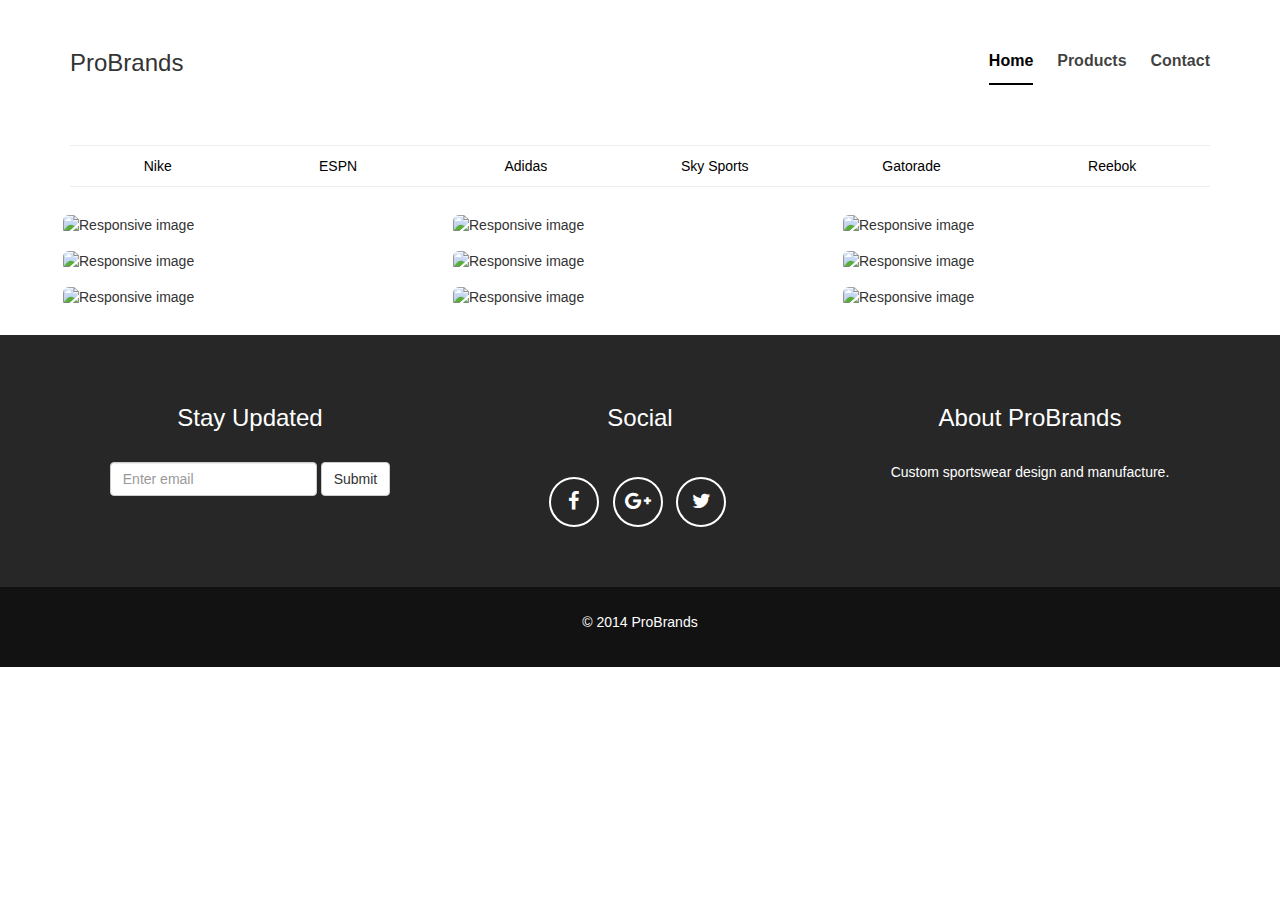
==== teams/index.html @ 83ee3fd4 "team product pages" ====
<!DOCTYPE html>

<html lang="en">
  <head>
    <meta charset="utf-8">
    <meta http-equiv="X-UA-Compatible" content="IE=edge">
    <meta name="viewport" content="width=device-width, initial-scale=1">
    <meta name="description" content="">
    <meta name="author" content="">
    <link rel="icon" href="../favicon.ico">

    <title>Team Name</title>

    <!-- Bootstrap core CSS -->
    <link href="../css/bootstrap.min.css" rel="stylesheet">

    <!-- Custom styles for this template -->
    <link href="../css/design.css" rel="stylesheet">
    <link href="teams.css" rel="stylesheet">

    <!-- Font Awesome -->
    <link href="https://maxcdn.bootstrapcdn.com/font-awesome/4.2.0/css/font-awesome.min.css" rel="stylesheet">

  </head>

  <body>
    <div class="container">

      <div class="page-header">
        <div class="masthead clearfix">
          <div class="inner">
            <h3 class="masthead-brand">ProBrands</h3>
            <nav>
              <ul class="nav masthead-nav">
                <li class="active"><a href="#">Home</a></li>
                <li><a href="#">Products</a></li>
                <li><a href="#">Contact</a></li>
              </ul>
            </nav>
          </div>
        </div>
      </div>

      <div role="tabpanel">
        <div class="nav-header">

          <!-- Nav tabs -->
          <ul class="nav nav-pills nav-justified" role="tablist">
            <li role="presentation"><a href="#nike" aria-controls="nike" role="tab" data-toggle="pill">Nike</a></li>
            <li role="presentation"><a href="#espn" aria-controls="espn" role="tab" data-toggle="pill">ESPN</a></li>
            <li role="presentation"><a href="#adidas" aria-controls="adidas" role="tab" data-toggle="pill">Adidas</a></li>
            <li role="presentation"><a href="#skysports" aria-controls="skysports" role="tab" data-toggle="pill">Sky Sports</a></li>
            <li role="presentation"><a href="#gatorade" aria-controls="gatorade" role="tab" data-toggle="pill">Gatorade</a></li>
            <li role="presentation"><a href="#reebok" aria-controls="reebok" role="tab" data-toggle="pill">Reebok</a></li>
          </ul>

        </div>

        <!-- Tab panes -->
        <div class="tab-content">
          <div role="tabpanel" class="tab-pane fade" id="nike">
            <div class="jumbotron">
              <div class="row">
                <div class="col-xs-6">
                  <img src="http://placekitten.com/g/800/600" class="img-responsive" alt="First image">
                </div>
                <div class="col-xs-6">
                  <img src="http://placekitten.com/g/800/600" class="img-responsive" alt="Second image">
                </div>
              </div>
              <p>Nike</p>
            </div>
          </div>
          <div role="tabpanel" class="tab-pane fade" id="espn">
            <div class="jumbotron">
              <div class="row">
                <div class="col-xs-6">
                  <img src="http://placekitten.com/g/800/600" class="img-responsive" alt="First image">
                </div>
                <div class="col-xs-6">
                  <img src="http://placekitten.com/g/800/600" class="img-responsive" alt="Second image">
                </div>
              </div>
              <p>ESPN</p>
            </div>
          </div>
          <div role="tabpanel" class="tab-pane fade" id="adidas">
            <div class="jumbotron">
              <div class="row">
                <div class="col-xs-6">
                  <img src="http://placekitten.com/g/800/600" class="img-responsive" alt="First image">
                </div>
                <div class="col-xs-6">
                  <img src="http://placekitten.com/g/800/600" class="img-responsive" alt="Second image">
                </div>
              </div>
              <p>Adidas</p>
            </div>
          </div>
          <div role="tabpanel" class="tab-pane fade" id="skysports">
            <div class="jumbotron">
              <div class="row">
                <div class="col-xs-6">
                  <img src="http://placekitten.com/g/800/600" class="img-responsive" alt="First image">
                </div>
                <div class="col-xs-6">
                  <img src="http://placekitten.com/g/800/600" class="img-responsive" alt="Second image">
                </div>
              </div>
              <p>Sky Sports</p>
            </div>
          </div>
          <div role="tabpanel" class="tab-pane fade" id="gatorade">
            <div class="jumbotron">
              <div class="row">
                <div class="col-xs-6">
                  <img src="http://placekitten.com/g/800/600" class="img-responsive" alt="First image">
                </div>
                <div class="col-xs-6">
                  <img src="http://placekitten.com/g/800/600" class="img-responsive" alt="Second image">
                </div>
              </div>
              <p>Gatorade</p>
            </div>
          </div>
          <div role="tabpanel" class="tab-pane fade" id="reebok">
            <div class="jumbotron">
              <div class="row">
                <div class="col-xs-6">
                  <img src="http://placekitten.com/g/800/600" class="img-responsive" alt="First image">
                </div>
                <div class="col-xs-6">
                  <img src="http://placekitten.com/g/800/600" class="img-responsive" alt="Second image">
                </div>
              </div>
              <p>Reebok</p>
            </div>
          </div>
        </div>
      </div>
    </div> <!-- /container -->

    <br>

  <div class="container">
    <div class="row">
      <div class="col-sm-4 gap">
        <img src="http://placekitten.com/g/800/600" class="img-responsive img-rounded" alt="Responsive image">
      </div>
      <div class="col-sm-4 gap">
        <img src="http://placekitten.com/g/1600/1200" class="img-responsive img-rounded" alt="Responsive image">
      </div>
      <div class="col-sm-4 gap">
        <img src="http://placekitten.com/g/800/600" class="img-responsive img-rounded" alt="Responsive image">
      </div>
    </div>
    <div class="row">
      <div class="col-sm-4 gap">
        <img src="http://placekitten.com/g/800/600" class="img-responsive img-rounded" alt="Responsive image">
      </div>
      <div class="col-sm-4 gap">
        <img src="http://placekitten.com/g/1600/1200" class="img-responsive img-rounded" alt="Responsive image">
      </div>
      <div class="col-sm-4 gap">
        <img src="http://placekitten.com/g/800/600" class="img-responsive img-rounded" alt="Responsive image">
      </div>
    </div>
    <div class="row">
      <div class="col-sm-4 gap">
        <img src="http://placekitten.com/g/800/600" class="img-responsive img-rounded" alt="Responsive image">
      </div>
      <div class="col-sm-4 gap">
        <img src="http://placekitten.com/g/1600/1200" class="img-responsive img-rounded" alt="Responsive image">
      </div>
      <div class="col-sm-4 gap">
        <img src="http://placekitten.com/g/800/600" class="img-responsive img-rounded" alt="Responsive image">
      </div>
    </div>
  </div>
    <br>

    <!-- Footer -->
    <footer class="text-center">
      <div class="footer-above">
        <div class="container">
          <div class="row">
            <div class="footer-col col-sm-4 gap-none">
              <h3>Stay Updated</h3>
              <form class="form-inline" role="form">
                <div class="form-group">
                  <label class="sr-only" for="exampleInputEmail2">Email address</label>
                  <input type="email" class="form-control" id="email" placeholder="Enter email">
                  <button type="submit" class="btn btn-default">Submit</button>
                </div>
              </form>
            </div>
            <div class="footer-col col-sm-4 gap-none">
              <h3>Social</h3>
                <ul class="list-inline">
                  <li>
                    <a href="http://www.facebook.com/" class="btn-social btn-outline"><i class="fa fa-fw fa-facebook"></i></a>
                  </li>
                  <li>
                    <a href="http://www.google.com/" class="btn-social btn-outline"><i class="fa fa-fw fa-google-plus"></i></a>
                  </li>
                  <li>
                    <a href="http://www.twitter.com/" class="btn-social btn-outline"><i class="fa fa-fw fa-twitter"></i></a>
                  </li>
                </ul>
              </div>
              <div class="footer-col col-sm-4 gap-none">
                <h3>About ProBrands</h3>
                <p>Custom sportswear design and manufacture.</p>
              </div>
            </div>
          </div>
        </div>
        <div class="footer-below">
          <div class="container">
            <div class="row">
              <div class="col-lg-12">
                <p>&copy; 2014 ProBrands</p>
              </div>
            </div>
          </div>
        </div>
      </div>
    </footer>

    <!-- Bootstrap core JavaScript
    ================================================== -->
    <!-- Placed at the end of the document so the pages load faster -->
    <script src="https://ajax.googleapis.com/ajax/libs/jquery/1.11.1/jquery.min.js"></script>
    <script src="js/bootstrap.min.js"></script>
  </body>
</html>
---- css/design.css ----
/*
 * Globals
 */

/* Links */
a,
a:focus,
a:hover {
  color: #000;
}

/*
 * Base structure
 */

hr {
  margin-top: 40px;
  margin-bottom: 40px;
}
.jumbotron {
  border-radius: 0px !important;
}
.gap {
  padding-top: 4px;
  padding-bottom: 4px;
  padding-right: 4px;
  padding-left: 4px;
}
.gap-none {
  padding-right: 0px;
  padding-left: 0px;
}
.grid-box {
  background-color: #7a7a7a;
  position: relative;
  width: 100%;   /* desired width */
}
.grid-box:before {
  content: "";
  display: block;
  padding-top: 75%;  /* initial ratio of 1:1*/
}
.box-content {
  color: #fff;
  position: absolute;
  top: 0;
  left: 0;
  bottom: 0;
  right: 0;
  padding: 19px;
} 

/*
 * Header
 */

.page-header {
  border-bottom: none;
}
.nav-header {
  margin-top: 50px;
  border-top: 1px solid #eee;
  border-bottom: 1px solid #eee;
}
.nav-pills > li > a {
  border-radius: 0px;
}
.masthead-brand {
  margin-top: 10px;
  margin-bottom: 10px;
}
.masthead-nav > li {
  display: inline-block;
}
.masthead-nav > li + li {
  margin-left: 20px;
}
.masthead-nav > li > a {
  padding-right: 0;
  padding-left: 0;
  font-size: 16px;
  font-weight: bold;
  color: #404040; /* IE8 proofing */
  color: rgba(0,0,0,.75);
  border-bottom: 2px solid transparent;
}
.masthead-nav > li > a:hover,
.masthead-nav > li > a:focus {
  background-color: transparent;
  border-bottom-color: #BFBFBF;
  border-bottom-color: rgba(0,0,0,.25);
}
.masthead-nav > .active > a,
.masthead-nav > .active > a:hover,
.masthead-nav > .active > a:focus {
  color: #000;
  border-bottom-color: #000;
}

@media (min-width: 768px) {
  .masthead-brand {
    float: left;
  }
  .masthead-nav {
    float: right;
  }
  .icon {
    float: left;
  }
}

/*
 * Footer
 */

footer {
    color: #fff;
}
footer h3 {
    margin-bottom: 30px;
}
footer .footer-above {
    padding-top: 50px;
    background-color: #272727;
}
footer .footer-col {
    margin-bottom: 50px;
}
footer .footer-below {
    padding: 25px 0;
    background-color: #121212;
}
.btn-outline {
    margin-top: 15px;
    border: solid 2px #fff;
    font-size: 20px;
    color: #fff;
    background: 0 0;
    transition: all .3s ease-in-out;
}
.btn-outline:hover,
.btn-outline:focus,
.btn-outline:active,
.btn-outline.active {
    border: solid 2px #fff;
    color: #272727;
    background: #fff;
}
.btn-social {
    display: inline-block;
    width: 50px;
    height: 50px;
    border: 2px solid #fff;
    border-radius: 100%;
    text-align: center;
    font-size: 20px;
    line-height: 45px;
}
.btn:focus,
.btn:active,
.btn.active {
    outline: 0;
}
---- teams/teams.css ----
.gap {
  padding-top: 8px;
  padding-bottom: 8px;
  padding-right: 8px;
  padding-left: 8px;
}
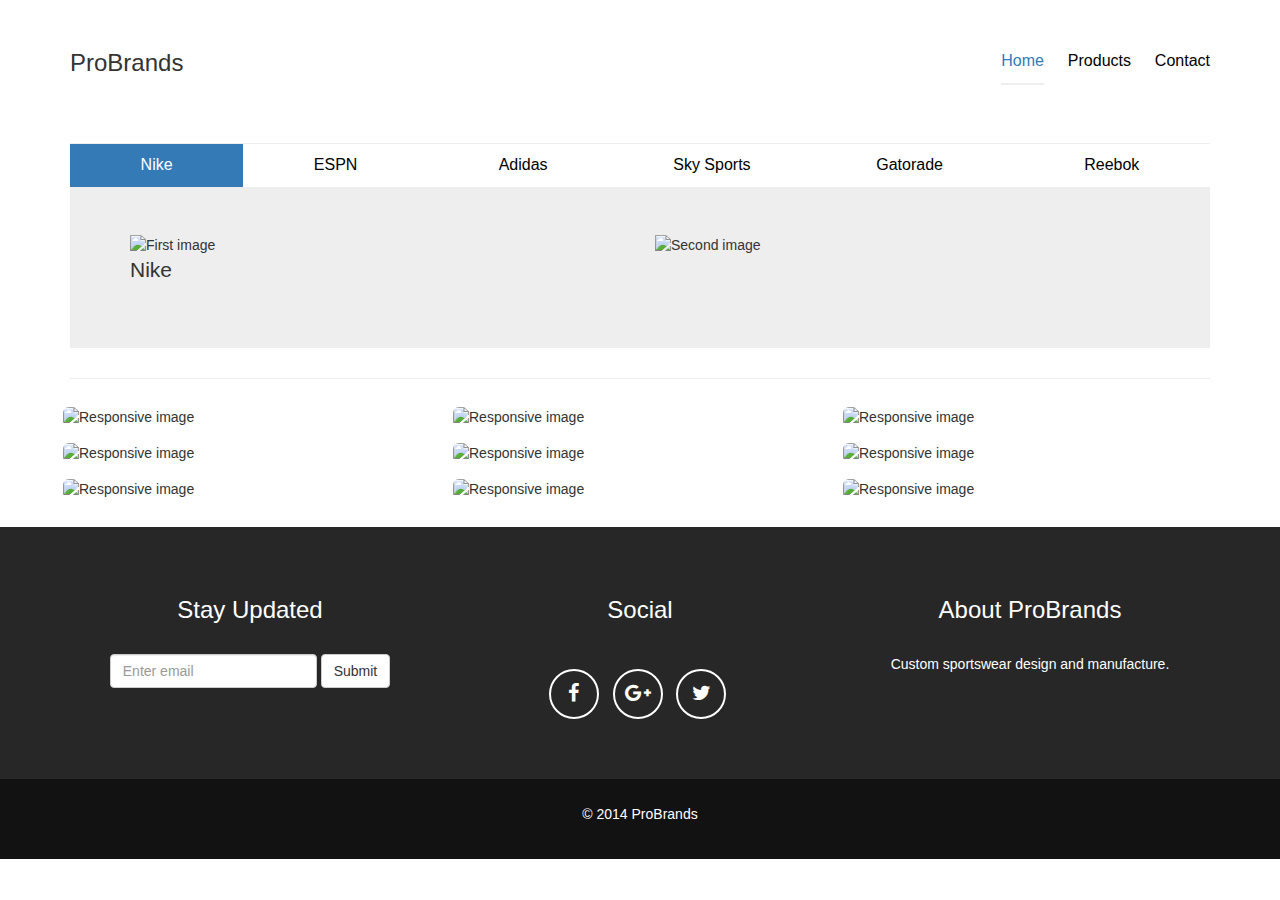
==== commit ca0a63b8: "add AngularJS app" ====
--- a/teams/index.html
+++ b/teams/index.html
@@ -1,6 +1,5 @@
 <!DOCTYPE html>
-
-<html lang="en">
+<html lang="en" ng-app="probrands">
   <head>
     <meta charset="utf-8">
     <meta http-equiv="X-UA-Compatible" content="IE=edge">
@@ -21,6 +20,11 @@
     <!-- Font Awesome -->
     <link href="https://maxcdn.bootstrapcdn.com/font-awesome/4.2.0/css/font-awesome.min.css" rel="stylesheet">
 
+    <!-- HTML5 shim and Respond.js for IE8 support of HTML5 elements and media queries -->
+    <!--[if lt IE 9]>
+      <script src="https://oss.maxcdn.com/html5shiv/3.7.2/html5shiv.min.js"></script>
+      <script src="https://oss.maxcdn.com/respond/1.4.2/respond.min.js"></script>
+    <![endif]-->
   </head>
 
   <body>
@@ -41,103 +45,109 @@
         </div>
       </div>
 
-      <div role="tabpanel">
-        <div class="nav-header">
-
-          <!-- Nav tabs -->
-          <ul class="nav nav-pills nav-justified" role="tablist">
-            <li role="presentation"><a href="#nike" aria-controls="nike" role="tab" data-toggle="pill">Nike</a></li>
-            <li role="presentation"><a href="#espn" aria-controls="espn" role="tab" data-toggle="pill">ESPN</a></li>
-            <li role="presentation"><a href="#adidas" aria-controls="adidas" role="tab" data-toggle="pill">Adidas</a></li>
-            <li role="presentation"><a href="#skysports" aria-controls="skysports" role="tab" data-toggle="pill">Sky Sports</a></li>
-            <li role="presentation"><a href="#gatorade" aria-controls="gatorade" role="tab" data-toggle="pill">Gatorade</a></li>
-            <li role="presentation"><a href="#reebok" aria-controls="reebok" role="tab" data-toggle="pill">Reebok</a></li>
-          </ul>
-
-        </div>
-
-        <!-- Tab panes -->
-        <div class="tab-content">
-          <div role="tabpanel" class="tab-pane fade" id="nike">
-            <div class="jumbotron">
-              <div class="row">
-                <div class="col-xs-6">
-                  <img src="http://placekitten.com/g/800/600" class="img-responsive" alt="First image">
-                </div>
-                <div class="col-xs-6">
-                  <img src="http://placekitten.com/g/800/600" class="img-responsive" alt="Second image">
-                </div>
-              </div>
-              <p>Nike</p>
-            </div>
-          </div>
-          <div role="tabpanel" class="tab-pane fade" id="espn">
-            <div class="jumbotron">
-              <div class="row">
-                <div class="col-xs-6">
-                  <img src="http://placekitten.com/g/800/600" class="img-responsive" alt="First image">
-                </div>
-                <div class="col-xs-6">
-                  <img src="http://placekitten.com/g/800/600" class="img-responsive" alt="Second image">
-                </div>
-              </div>
-              <p>ESPN</p>
-            </div>
-          </div>
-          <div role="tabpanel" class="tab-pane fade" id="adidas">
-            <div class="jumbotron">
-              <div class="row">
-                <div class="col-xs-6">
-                  <img src="http://placekitten.com/g/800/600" class="img-responsive" alt="First image">
-                </div>
-                <div class="col-xs-6">
-                  <img src="http://placekitten.com/g/800/600" class="img-responsive" alt="Second image">
-                </div>
-              </div>
-              <p>Adidas</p>
-            </div>
-          </div>
-          <div role="tabpanel" class="tab-pane fade" id="skysports">
-            <div class="jumbotron">
-              <div class="row">
-                <div class="col-xs-6">
-                  <img src="http://placekitten.com/g/800/600" class="img-responsive" alt="First image">
-                </div>
-                <div class="col-xs-6">
-                  <img src="http://placekitten.com/g/800/600" class="img-responsive" alt="Second image">
-                </div>
-              </div>
-              <p>Sky Sports</p>
-            </div>
-          </div>
-          <div role="tabpanel" class="tab-pane fade" id="gatorade">
-            <div class="jumbotron">
-              <div class="row">
-                <div class="col-xs-6">
-                  <img src="http://placekitten.com/g/800/600" class="img-responsive" alt="First image">
-                </div>
-                <div class="col-xs-6">
-                  <img src="http://placekitten.com/g/800/600" class="img-responsive" alt="Second image">
-                </div>
-              </div>
-              <p>Gatorade</p>
-            </div>
-          </div>
-          <div role="tabpanel" class="tab-pane fade" id="reebok">
-            <div class="jumbotron">
-              <div class="row">
-                <div class="col-xs-6">
-                  <img src="http://placekitten.com/g/800/600" class="img-responsive" alt="First image">
-                </div>
-                <div class="col-xs-6">
-                  <img src="http://placekitten.com/g/800/600" class="img-responsive" alt="Second image">
-                </div>
-              </div>
-              <p>Reebok</p>
-            </div>
-          </div>
-        </div>
-      </div>
+      <section class="nav-header" ng-controller="TabController as tab">
+        <!-- Nav tabs -->
+        <ul class="nav nav-pills nav-justified">
+          <li ng-class="{ active: tab.isSet(1) }">
+            <a href ng-click="tab.setTab(1)">Nike</a>
+          </li>
+          <li ng-class="{ active: tab.isSet(2) }">
+            <a href ng-click="tab.setTab(2)">ESPN</a>
+          </li>
+          <li ng-class="{ active: tab.isSet(3) }">
+            <a href ng-click="tab.setTab(3)">Adidas</a>
+          </li>
+          <li ng-class="{ active: tab.isSet(4) }">
+            <a href ng-click="tab.setTab(4)">Sky Sports</a>
+          </li>
+          <li ng-class="{ active: tab.isSet(5) }">
+            <a href ng-click="tab.setTab(5)">Gatorade</a>
+          </li>
+          <li ng-class="{ active: tab.isSet(6) }">
+            <a href ng-click="tab.setTab(6)">Reebok</a>
+          </li>
+        </ul>
+
+        <div ng-show="tab.isSet(1)">
+          <div class="jumbotron">
+            <div class="row">
+              <div class="col-xs-6">
+                <img src="http://placekitten.com/g/800/600" class="img-responsive" alt="First image">
+              </div>
+              <div class="col-xs-6">
+                <img src="http://placekitten.com/g/800/600" class="img-responsive" alt="Second image">
+              </div>
+            </div>
+            <p>Nike</p>
+          </div>
+        </div>
+        <div ng-show="tab.isSet(2)">
+          <div class="jumbotron">
+            <div class="row">
+              <div class="col-xs-6">
+                <img src="http://placekitten.com/g/800/600" class="img-responsive" alt="First image">
+              </div>
+              <div class="col-xs-6">
+                <img src="http://placekitten.com/g/800/600" class="img-responsive" alt="Second image">
+              </div>
+            </div>
+            <p>ESPN</p>
+          </div>
+        </div>
+        <div ng-show="tab.isSet(3)">
+          <div class="jumbotron">
+            <div class="row">
+              <div class="col-xs-6">
+                <img src="http://placekitten.com/g/800/600" class="img-responsive" alt="First image">
+              </div>
+              <div class="col-xs-6">
+                <img src="http://placekitten.com/g/800/600" class="img-responsive" alt="Second image">
+              </div>
+            </div>
+            <p>Adidas</p>
+          </div>
+        </div>
+        <div ng-show="tab.isSet(4)">
+          <div class="jumbotron">
+            <div class="row">
+              <div class="col-xs-6">
+                <img src="http://placekitten.com/g/800/600" class="img-responsive" alt="First image">
+              </div>
+              <div class="col-xs-6">
+                <img src="http://placekitten.com/g/800/600" class="img-responsive" alt="Second image">
+              </div>
+            </div>
+            <p>Sky Sports</p>
+          </div>
+        </div>
+        <div ng-show="tab.isSet(5)">
+          <div class="jumbotron">
+            <div class="row">
+              <div class="col-xs-6">
+                <img src="http://placekitten.com/g/800/600" class="img-responsive" alt="First image">
+              </div>
+              <div class="col-xs-6">
+                <img src="http://placekitten.com/g/800/600" class="img-responsive" alt="Second image">
+              </div>
+            </div>
+            <p>Gatorade</p>
+          </div>
+        </div>
+        <div ng-show="tab.isSet(6)">
+          <div class="jumbotron">
+            <div class="row">
+              <div class="col-xs-6">
+                <img src="http://placekitten.com/g/800/600" class="img-responsive" alt="First image">
+              </div>
+              <div class="col-xs-6">
+                <img src="http://placekitten.com/g/800/600" class="img-responsive" alt="Second image">
+              </div>
+            </div>
+            <p>Reebok</p>
+          </div>
+        </div>
+      </section>
+
     </div> <!-- /container -->
 
     <br>
@@ -231,6 +241,8 @@
     ================================================== -->
     <!-- Placed at the end of the document so the pages load faster -->
     <script src="https://ajax.googleapis.com/ajax/libs/jquery/1.11.1/jquery.min.js"></script>
-    <script src="js/bootstrap.min.js"></script>
+    <script src="../js/bootstrap.min.js"></script>
+    <script src="../js/angular.min.js"></script>
+    <script src="../js/app.js"></script>
   </body>
 </html>--- a/css/design.css
+++ b/css/design.css
@@ -21,19 +21,27 @@
   border-radius: 0px !important;
 }
 .gap {
-  padding-top: 4px;
-  padding-bottom: 4px;
-  padding-right: 4px;
-  padding-left: 4px;
+  padding: 4px;
 }
 .gap-none {
-  padding-right: 0px;
-  padding-left: 0px;
+  padding: 0px; /* Reset grid padding */
+}
+@media (min-width: 992px) {
+  .gap {
+    padding: 0px; /* Reset grid padding */
+  }
+  .gap + .gap {
+    padding-top: 8px;
+  }
+  .gap-side {
+    padding-right: 4px;
+    padding-left: 4px;
+  }
 }
 .grid-box {
   background-color: #7a7a7a;
   position: relative;
-  width: 100%;   /* desired width */
+  width: 100%;
 }
 .grid-box:before {
   content: "";
@@ -41,14 +49,16 @@
   padding-top: 75%;  /* initial ratio of 1:1*/
 }
 .box-content {
-  color: #fff;
   position: absolute;
   top: 0;
   left: 0;
   bottom: 0;
   right: 0;
-  padding: 19px;
-} 
+}
+#box {
+  color: #fff;
+  text-align: center;
+}
 
 /*
  * Header
@@ -58,12 +68,14 @@
   border-bottom: none;
 }
 .nav-header {
-  margin-top: 50px;
+  margin-top: 48px;
   border-top: 1px solid #eee;
   border-bottom: 1px solid #eee;
 }
 .nav-pills > li > a {
   border-radius: 0px;
+  font-size: 16px;
+  font-weight: 500;
 }
 .masthead-brand {
   margin-top: 10px;
@@ -79,22 +91,21 @@
   padding-right: 0;
   padding-left: 0;
   font-size: 16px;
-  font-weight: bold;
-  color: #404040; /* IE8 proofing */
-  color: rgba(0,0,0,.75);
-  border-bottom: 2px solid transparent;
+  font-weight: 500;
+  color: #000;
+  border-bottom: 1px solid transparent;
 }
 .masthead-nav > li > a:hover,
 .masthead-nav > li > a:focus {
   background-color: transparent;
-  border-bottom-color: #BFBFBF;
-  border-bottom-color: rgba(0,0,0,.25);
+  border-bottom-color: #eee;
 }
 .masthead-nav > .active > a,
 .masthead-nav > .active > a:hover,
 .masthead-nav > .active > a:focus {
-  color: #000;
-  border-bottom-color: #000;
+  color: #337ab7;
+  border-bottom-color: #eee;
+  border-bottom-width: 2px;
 }
 
 @media (min-width: 768px) {
@@ -104,9 +115,6 @@
   .masthead-nav {
     float: right;
   }
-  .icon {
-    float: left;
-  }
 }
 
 /*
@@ -114,50 +122,50 @@
  */
 
 footer {
-    color: #fff;
+  color: #fff;
 }
 footer h3 {
-    margin-bottom: 30px;
+  margin-bottom: 30px;
 }
 footer .footer-above {
-    padding-top: 50px;
-    background-color: #272727;
+  padding-top: 50px;
+  background-color: #272727;
 }
 footer .footer-col {
-    margin-bottom: 50px;
+  margin-bottom: 50px;
 }
 footer .footer-below {
-    padding: 25px 0;
-    background-color: #121212;
+  padding: 25px 0;
+  background-color: #121212;
 }
 .btn-outline {
-    margin-top: 15px;
-    border: solid 2px #fff;
-    font-size: 20px;
-    color: #fff;
-    background: 0 0;
-    transition: all .3s ease-in-out;
+  margin-top: 15px;
+  border: solid 2px #fff;
+  font-size: 20px;
+  color: #fff;
+  background: 0 0;
+  transition: all .3s ease-in-out;
 }
 .btn-outline:hover,
 .btn-outline:focus,
 .btn-outline:active,
 .btn-outline.active {
-    border: solid 2px #fff;
-    color: #272727;
-    background: #fff;
+  border: solid 2px #fff;
+  color: #272727;
+  background: #fff;
 }
 .btn-social {
-    display: inline-block;
-    width: 50px;
-    height: 50px;
-    border: 2px solid #fff;
-    border-radius: 100%;
-    text-align: center;
-    font-size: 20px;
-    line-height: 45px;
+  display: inline-block;
+  width: 50px;
+  height: 50px;
+  border: 2px solid #fff;
+  border-radius: 100%;
+  text-align: center;
+  font-size: 20px;
+  line-height: 45px;
 }
 .btn:focus,
 .btn:active,
 .btn.active {
-    outline: 0;
+  outline: 0;
 }